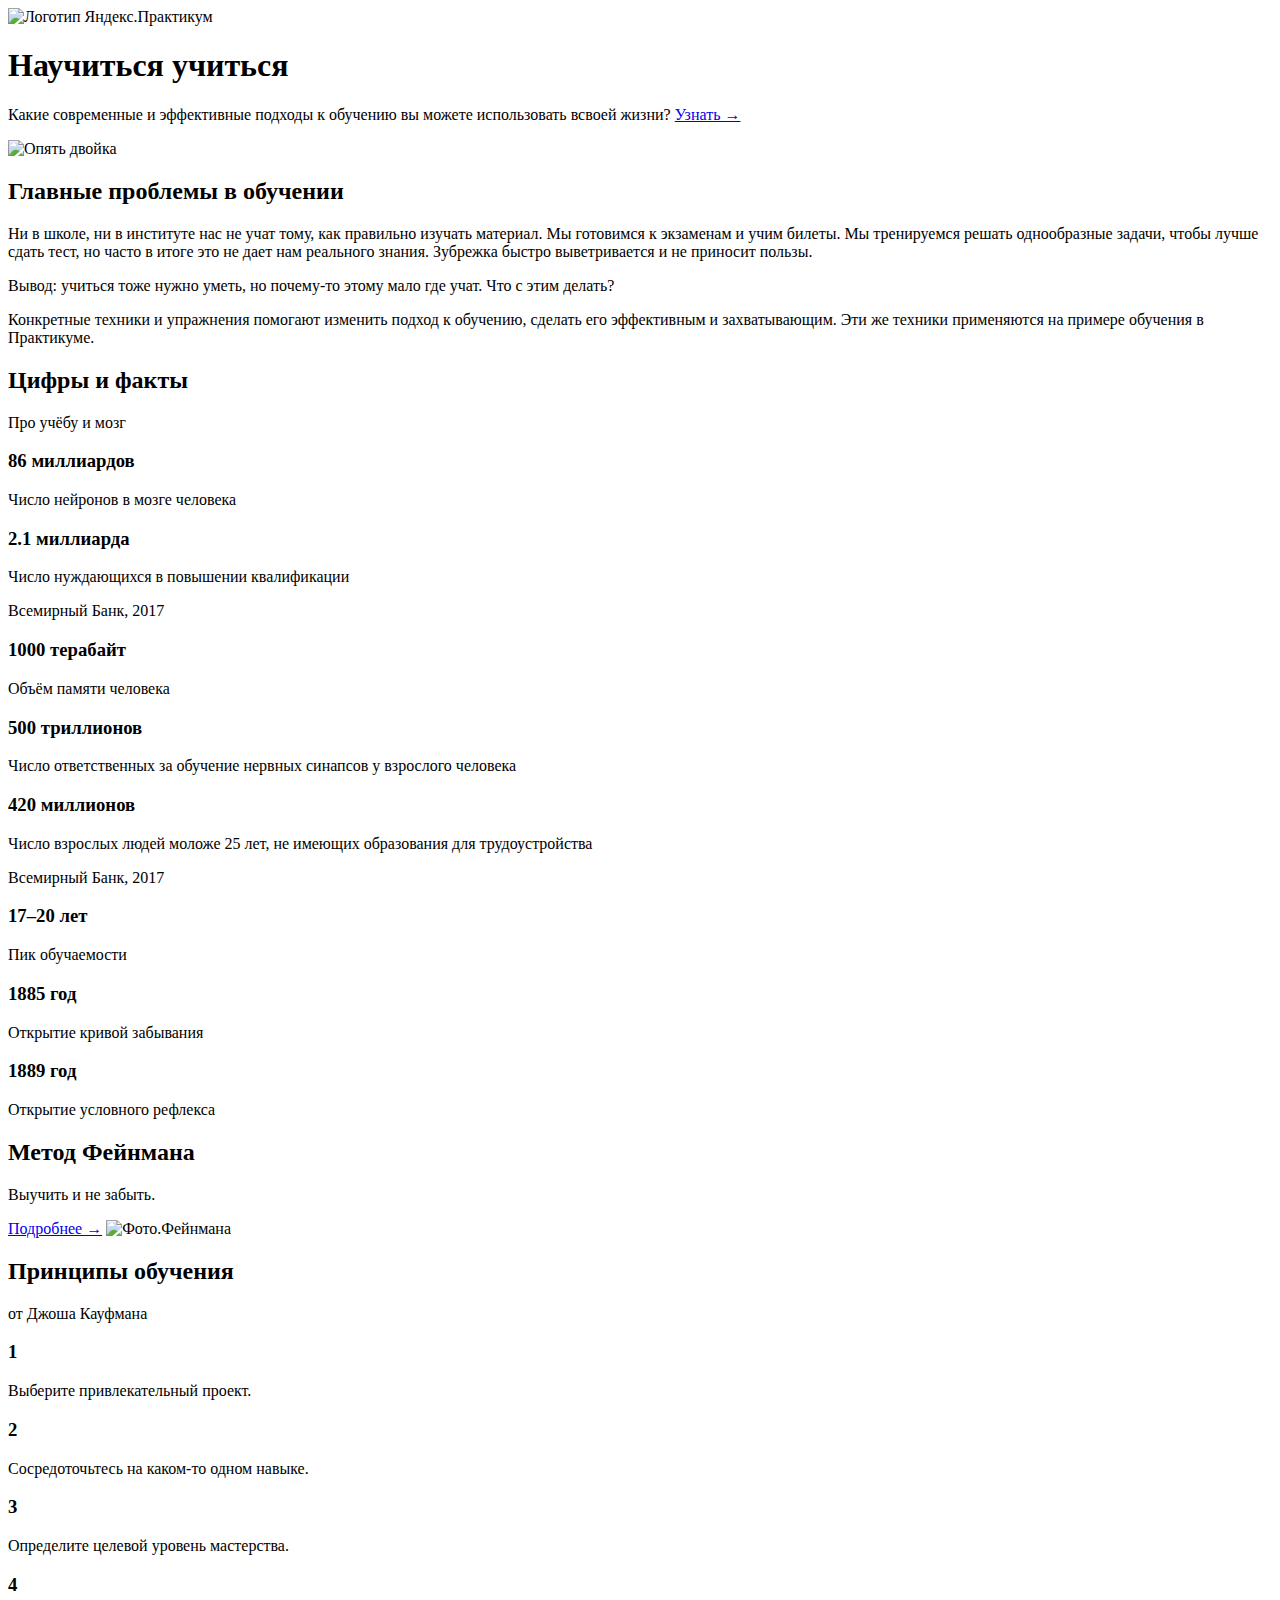
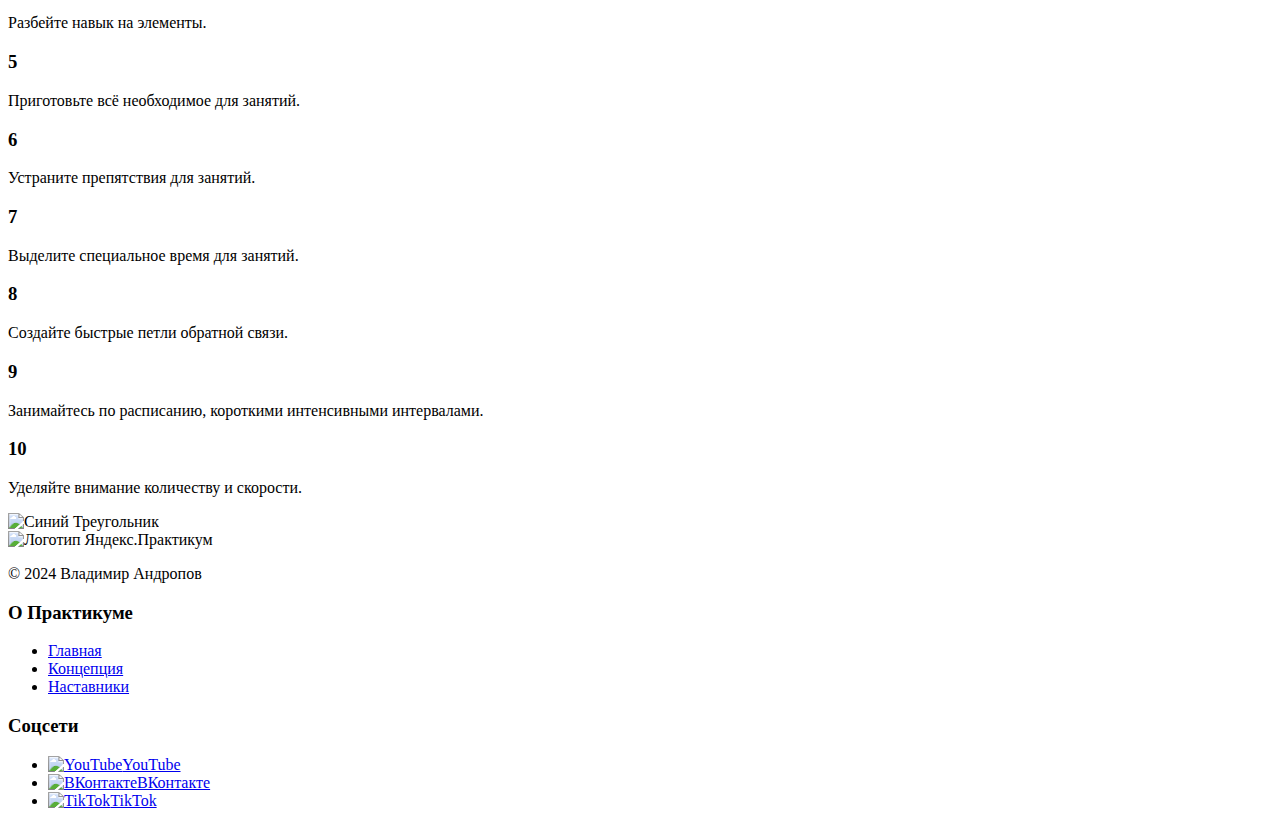
==== index (1).html @ 75523664 "Add files via upload" ====
<!DOCTYPE html>
<html lang="ru">
  <head>
    <meta charset="UTF-8" >
    <meta name="viewport" content="width=device-width, initial-scale=1.0" >
    <title>Научиться учиться</title>
    <link rel="stylesheet" href="./styles/normalize.css" >
    <link rel="stylesheet" href="./styles/style.css" >
    <meta
      name="description"
      content="Научись учиться Андропов Владимир на Яндекс Практикуме"
    >
    <meta name="keywords" content="html, css, javascript" >
    <meta name="author" content="Андропов Владимир" >
  </head>

  <body>
    <div class="page">
      <header class="header">
        <img
          src="./images/logo_place_header.svg"
          alt="Логотип Яндекс.Практикум"
          class="logo logo_place_header"
        >
        <h1 class="header__title">Научиться учиться</h1>
        <p class="header__subtitle">
          Какие современные и эффективные подходы к обучению вы можете
          использовать всвоей жизни?
          <a href="#" class="header__link">Узнать &rarr;</a>
        </p>
        <img
          src="./images/two_again.png"
          alt="Опять двойка"
          class="header__main-illustration"
        >
        <div class="header__square-pic"></div>
      </header>

      <main class="content">
        <section class="description">
          <div class="two-columns">
            <h2 class="two-columns__brief">Главные проблемы в обучении</h2>
            <div class="two-columns__main-text">
              <p class="two-columns__paragraph">
                Ни в школе, ни в институте нас не учат тому, как правильно
                изучать материал. Мы готовимся к экзаменам и учим билеты. Мы
                тренируемся решать однообразные задачи, чтобы лучше сдать тест,
                но часто в итоге это не дает нам реального знания. Зубрежка
                быстро выветривается и не приносит пользы.
              </p>
              <p class="two-columns__paragraph">
                <span class="two-columns__span-accent">Вывод:</span> учиться
                тоже нужно уметь, но почему-то этому мало где учат. Что с этим
                делать?
              </p>
              <p class="two-columns__paragraph">
                Конкретные техники и упражнения помогают изменить подход к
                обучению, сделать его эффективным и захватывающим. Эти же
                техники применяются на примере обучения в Практикуме.
              </p>
            </div>
          </div>
        </section>

        <section class="digits">
          <h2 class="section-title">Цифры и факты</h2>
          <p class="section-subtitle">Про учёбу и мозг</p>
          <div class="table">
            <div class="table__cell">
              <h3 class="table__heading">86 миллиардов</h3>
              <p class="table__text">Число нейронов в мозге человека</p>
            </div>

            <div class="table__cell">
              <h3 class="table__heading">2.1 миллиарда</h3>
              <p class="table__text">
                Число нуждающихся в повышении квалификации
              </p>
              <p class="table__text">Всемирный Банк, 2017</p>
            </div>

            <div class="table__cell">
              <h3 class="table__heading">1000 терабайт</h3>
              <p class="table__text">Объём памяти человека</p>
            </div>

            <div class="table__cell">
              <h3 class="table__heading">500 триллионов</h3>
              <p class="table__text">
                Число ответственных за обучение нервных синапсов у взрослого
                человека
              </p>
            </div>

            <div class="table__cell">
              <h3 class="table__heading">420 миллионов</h3>
              <p class="table__text">
                Число взрослых людей моложе 25 лет, не имеющих образования для
                трудоустройства
              </p>
              <p class="table__text">Всемирный Банк, 2017</p>
            </div>

            <div class="table__cell">
              <h3 class="table__heading">17–20 лет</h3>
              <p class="table__text">Пик обучаемости</p>
            </div>

            <div class="table__cell">
              <h3 class="table__heading">1885 год</h3>
              <p class="table__text">Открытие кривой забывания</p>
            </div>

            <div class="table__cell">
              <h3 class="table__heading">1889 год</h3>
              <p class="table__text">Открытие условного рефлекса</p>
            </div>
          </div>
        </section>

        <section class="feinman">
          <h2 class="feinman__title">Метод Фейнмана</h2>
          <p class="feinman__subtitle">Выучить и не забыть.</p>
          <a href="#" class="feinman__link">Подробнее &rarr;</a>
          <img
            src="./images/feynman.png"
            alt="Фото.Фейнмана"
            class="feinman__pic"
          >
        </section>

        <section class="kaufman">
          <h2 class="section-title section-title_theme_dark">
            Принципы обучения
          </h2>
          <p class="section-subtitle section-subtitle_theme_dark">
            от Джоша Кауфмана
          </p>
          <div class="table table_theme_dark">
            <div class="table__cell table__cell_theme_dark">
              <h3 class="table__heading table__heading_theme_dark">1</h3>
              <p class="table__text table__text_theme_dark">
                Выберите привлекательный проект.
              </p>
            </div>

            <div class="table__cell table__cell_theme_dark">
              <h3 class="table__heading table__heading_theme_dark">2</h3>
              <p class="table__text table__text_theme_dark">
                Сосредоточьтесь на каком-то одном навыке.
              </p>
            </div>

            <div class="table__cell table__cell_theme_dark">
              <h3 class="table__heading table__heading_theme_dark">3</h3>
              <p class="table__text table__text_theme_dark">
                Определите целевой уровень мастерства.
              </p>
            </div>

            <div class="table__cell table__cell_theme_dark">
              <h3 class="table__heading table__heading_theme_dark">4</h3>
              <p class="table__text table__text_theme_dark">
                Разбейте навык на элементы.
              </p>
            </div>

            <div class="table__cell table__cell_theme_dark">
              <h3 class="table__heading table__heading_theme_dark">5</h3>
              <p class="table__text table__text_theme_dark">
                Приготовьте всё необходимое для занятий.
              </p>
            </div>

            <div class="table__cell table__cell_theme_dark">
              <h3 class="table__heading table__heading_theme_dark">6</h3>
              <p class="table__text table__text_theme_dark">
                Устраните препятствия для занятий.
              </p>
            </div>

            <div class="table__cell table__cell_theme_dark">
              <h3 class="table__heading table__heading_theme_dark">7</h3>
              <p class="table__text table__text_theme_dark">
                Выделите специальное время для занятий.
              </p>
            </div>

            <div class="table__cell table__cell_theme_dark">
              <h3 class="table__heading table__heading_theme_dark">8</h3>
              <p class="table__text table__text_theme_dark">
                Создайте быстрые петли обратной связи.
              </p>
            </div>

            <div class="table__cell table__cell_theme_dark">
              <h3 class="table__heading table__heading_theme_dark">9</h3>
              <p class="table__text table__text_theme_dark">
                Занимайтесь по расписанию, короткими интенсивными интервалами.
              </p>
            </div>

            <div class="table__cell table__cell_theme_dark">
              <h3 class="table__heading table__heading_theme_dark">10</h3>
              <p class="table__text table__text_theme_dark">
                Уделяйте внимание количеству и скорости.
              </p>
            </div>
          </div>
          <img
            src="./images/kaufman-triangle.svg"
            alt="Синий Треугольник"
            class="kaufman__triangle"
          >
        </section>
      </main>

      <footer class="footer">
        <div class="footer__columns">
          <div class="footer__column footer__column_content_copyright">
            <img
              src="./images/logo_place_footer.svg"
              alt="Логотип Яндекс.Практикум"
              class="logo logo_place_footer"
            >
            <p class="footer__autor">&copy; 2024 Владимир Андропов</p>
          </div>
          <nav class="footer__column footer__column_content_info">
            <h3 class="footer__column-heading">О Практикуме</h3>
            <ul class="footer__column-links">
              <li><a href="#" class="footer__column-link">Главная</a></li>
              <li><a href="#" class="footer__column-link">Концепция</a></li>
              <li><a href="#" class="footer__column-link">Наставники</a></li>
            </ul>
          </nav>
          <nav class="footer__column footer__column_content_social">
            <h3 class="footer__column-heading">Соцсети</h3>
            <ul class="footer__column-links">
              <li>
                <a href="https://www.youtube/" class="footer__column-link"
                  ><img
                    src="./images/youtube_color_white.svg"
                    alt="YouTube"
                    class="footer__social-icon"
                  >YouTube</a
                >
              </li>
              <li>
                <a href="https://vk.com" class="footer__column-link"
                  ><img
                    src="./images/vk_color_white.svg"
                    alt="ВКонтакте"
                    class="footer__social-icon"
                  >ВКонтакте</a
                >
              </li>
              <li>
                <a href="https://www.tiktok.com" class="footer__column-link"
                  ><img
                    src="./images/tiktok_color_white.svg"
                    alt="TikTok"
                    class="footer__social-icon"
                  >TikTok</a
                >
              </li>
            </ul>
          </nav>
        </div>
      </footer>
    </div>
  </body>
</html>
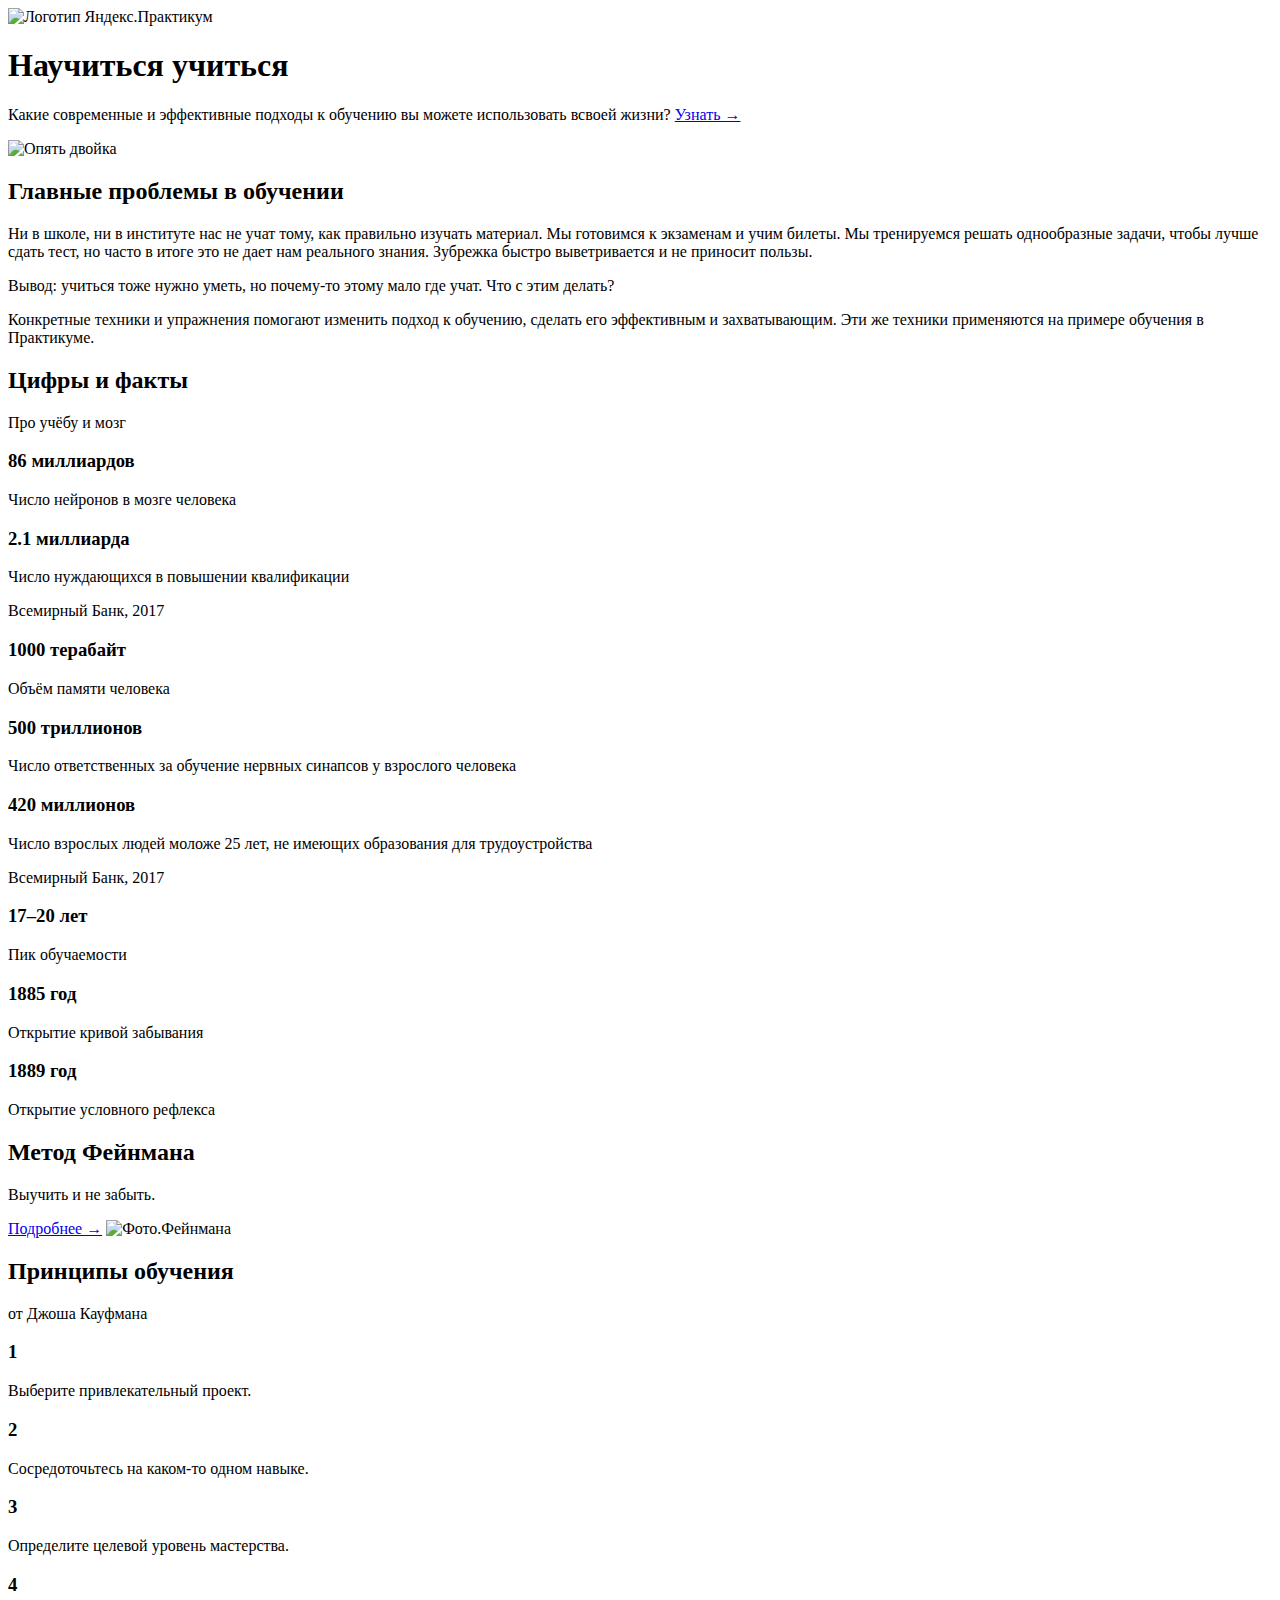
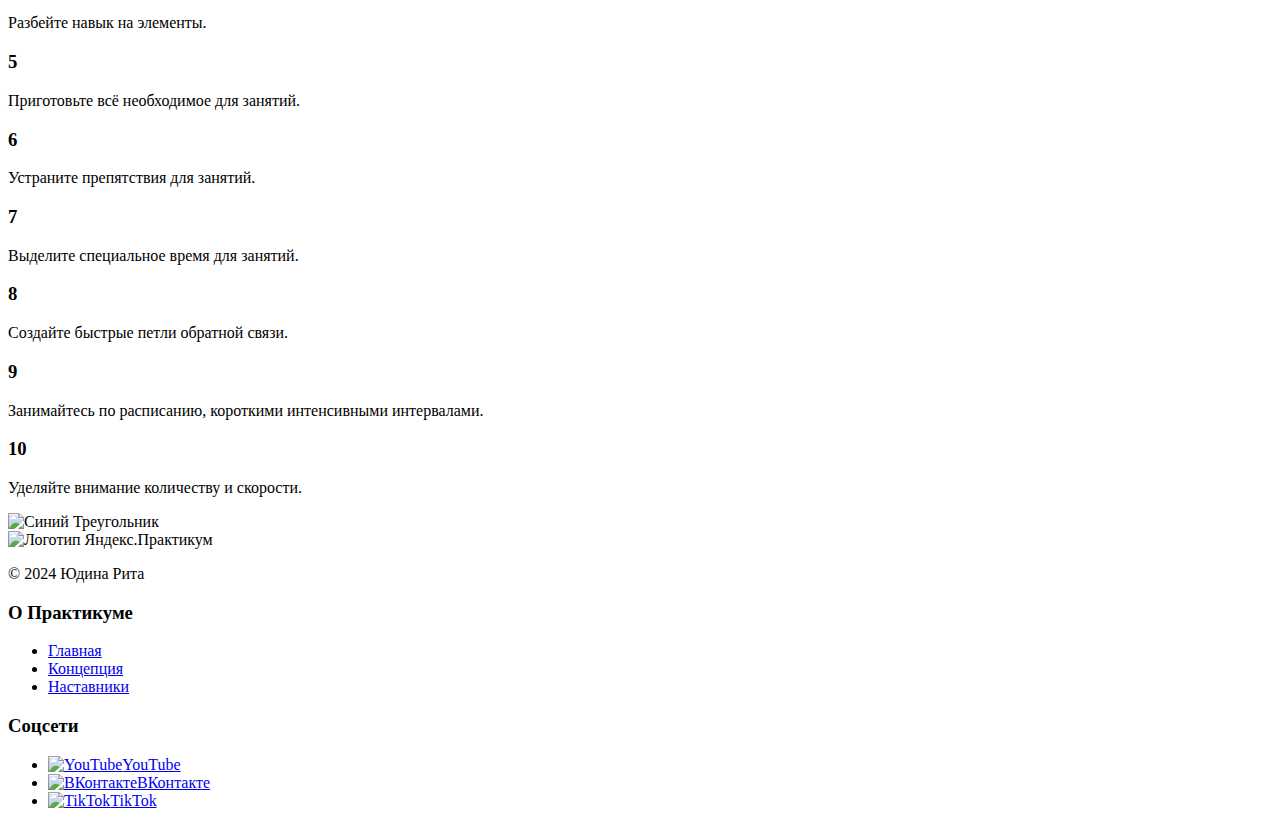
==== commit 81c7b243: "Update index (1).html" ====
--- a/index (1).html
+++ b/index (1).html
@@ -223,7 +223,8 @@
               alt="Логотип Яндекс.Практикум"
               class="logo logo_place_footer"
             >
-            <p class="footer__autor">&copy; 2024 Владимир Андропов</p>
+            <p class="footer__autor">&copy; 2024 Юдина Рита
+            </p>
           </div>
           <nav class="footer__column footer__column_content_info">
             <h3 class="footer__column-heading">О Практикуме</h3>
@@ -269,4 +270,4 @@
       </footer>
     </div>
   </body>
-</html>+</html>
